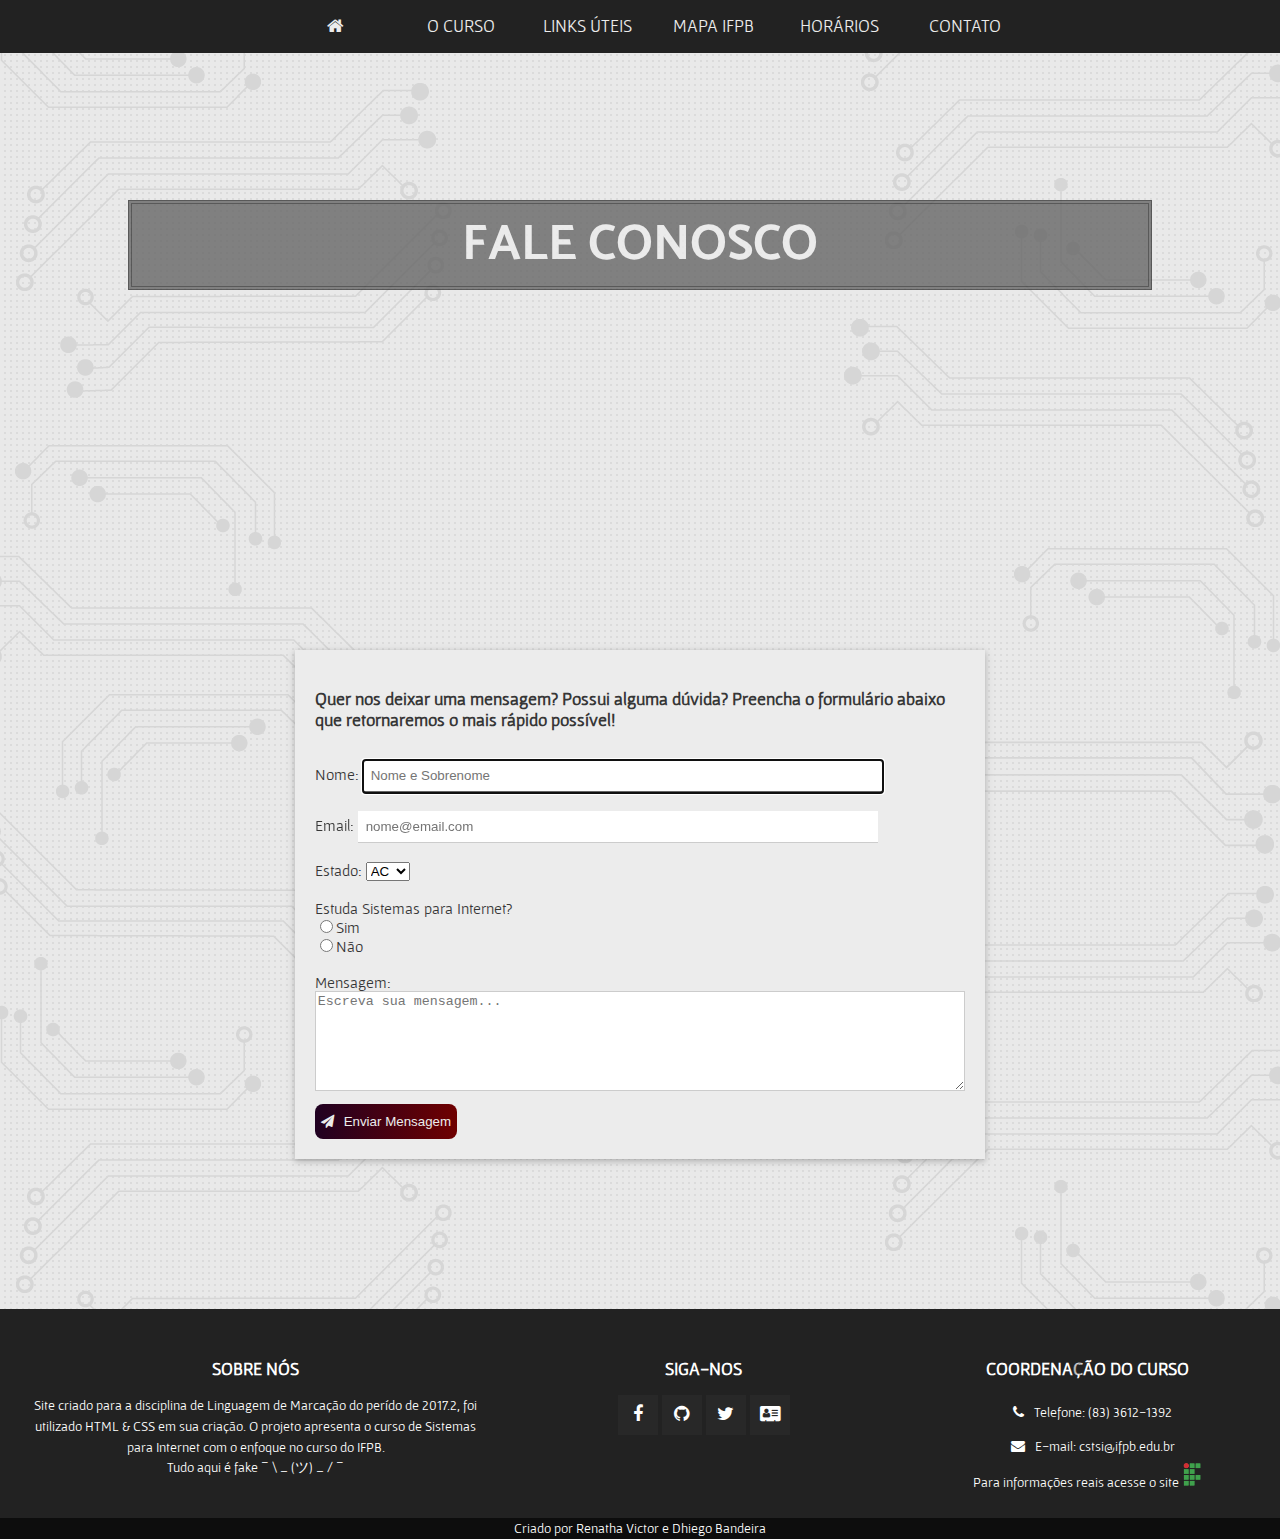
==== contato.html @ afdd7c1f "update" ====
<!DOCTYPE html>
<html lang="pt-br">
<head>
  <meta charset="UTF-8">
  <meta name="viewport" content="width=device-width, initial-scale=1.0">
  <meta http-equiv="X-UA-Compatible" content="ie=edge">
  <title>Página Inicial</title>
  <link href="https://fonts.googleapis.com/css?family=Gafata|Catamaran:700,900" rel="stylesheet">
  <link rel="stylesheet" href="https://cdnjs.cloudflare.com/ajax/libs/font-awesome/4.7.0/css/font-awesome.min.css">
  <link href="https://fonts.googleapis.com/icon?family=Material+Icons" rel="stylesheet">
  <link rel="stylesheet" href="css/style.css">
  <link rel="icon" href="img/tsi-logo.png">
</head>
<body>
  <main class="layout-site">
    <!-- Menu -->
  
    <nav class="menu">
      <ul>
        <li><a href="index.html"><i class="fa fa-home"></i></a></li>
        <li><a href="sobre-tsi.html">O Curso</a></li>
        <li><a href="links.html">Links úteis</a></li>
        <li><a href="mapa.html">Mapa IFPB</a></li>
        <li><a href="horarios.html">Horários</a></li>
        <li><a href="contato.html">Contato</a></li>
      </ul>
    </nav>
    <!-- Cabeçalho -->
    <header class="header-home header-contato header-site">
      <section class="text-header">
        <h1>Fale Conosco</h1>
      </section>
    </header>
    <!-- Conteúdo -->
    <main class="content-main content-contato">
     
      <section id="principal-contato" class="bg-white">
        <p>Quer nos deixar uma mensagem? Possui alguma dúvida? Preencha o formulário abaixo que retornaremos o mais rápido possível!</p>
        <form id="contato">
          <label for="nome">Nome:</label>
          <input class="form-edit" type="text" id="nome" placeholder="Nome e Sobrenome" autofocus>
          <br>
          <br>
      
          <label for="email">Email:</label>
          <input class="form-edit" type="email" id="email" placeholder="nome@email.com" required>
          <br>
          <br>
      
          <label for="cidade">Estado:</label>
          <select>
            <option>AC</option>
            <option>AL</option>
            <option>AP</option>
            <option>AM</option>
            <option>BA</option>
            <option>CE</option>
            <option>DF</option>
            <option>ES</option>
            <option>GO</option>
            <option>MA</option>
            <option>MT</option>
            <option>MS</option>
            <option>MG</option>
            <option>PA</option>
            <option>PB</option>
            <option>PR</option>
            <option>PE</option>
            <option>PI</option>
            <option>RJ</option>
            <option>RN</option>
            <option>RS</option>
            <option>RO</option>
            <option>RR</option>
            <option>SC</option>
            <option>SP</option>
            <option>SE</option>
            <option>TO</option>
          </select>
      
          <br>
          <br>
      
          <label for="curso">Estuda Sistemas para Internet?</label>
          <br>
          <input type="radio" name="curso">Sim
          <br>
          <input type="radio" name="curso">Não
          <br>
          <br>
          <label for="mensagem">Mensagem:</label>
          <br>
          <textarea id="mensagem" placeholder="Escreva sua mensagem..."></textarea>
          <br>
          <button class="enviar" type="submit" from="contato" value="Enviar mensage"><i class="fa fa-paper-plane"></i>Enviar Mensagem
          </button>
          <br>
      
        </form>
      </section>
    </main>
    <!-- Rodapé -->
    <footer>
      <div class="info-footer sobre">
        <h2>Sobre nós</h2>
        <p>Site criado para a disciplina de Linguagem de Marcação do perído de 2017.2, foi utilizado HTML & CSS em sua criação. O projeto apresenta o curso de Sistemas para Internet com o enfoque no curso do IFPB. <br>Tudo aqui é fake ¯ \ _ (ツ) _ / ¯</p>
      </div>
      <div class="info-footer redes">
        <h2 class="sociais">Siga-nos</h2>
        <a href="#"><i class="fa fa-facebook-f"></i></a>
        <a href="#"><i class="fa fa-github"></i></a>
        <a href="#"><i class="fa fa-twitter"></i></a>
        <a href="contato.html"><i class="fa fa-address-card"></i></a>
      </div>
      <div class="info-footer info-ifpb">
        <h2>Coordenação do Curso</h2>
        <p><i class="fa fa-phone"></i>Telefone: (83) 3612-1392</p>
        <P><i class="fa fa-envelope"></i>E-mail: cstsi@ifpb.edu.br</P>
        <p>Para informações reais acesse o site <a href="https://estudante.ifpb.edu.br/cursos/39" target="blank"><img src="img/ifpb.png" alt="logo ifpb"></a></p>
      </div>
      <div class="info-footer copy">
        <p>Criado por Renatha Victor e Dhiego Bandeira</p>
      </div>

    </footer>

  </main>

</body>
</html>
---- css/style.css ----
/* PADRÕES */

* {
  box-sizing: border-box;
}

body {
  margin: 0;
  padding: 0;
  font-family: 'Gafata', sans-serif;
  color: #363636;
  background: url(../img/bg_main.png) center top #fff;
}

article {
  margin: 3em 1em ;
}

.bg-white {
  background-color: #ececec;
}

button {
  cursor: pointer;
}

/* ============= LAYOUT GRID ============= */

.layout-home, .layout-site {
  display: grid;
  grid-template-columns: 0.3fr 10fr 0.3fr;
  grid-template-areas:
      "menu menu menu"
      "header header header"
      ". content ."
      "footer footer footer";
}

.menu {
  grid-area: menu;
  background-color: #222;
  margin: 0;
  padding: 0;
  z-index: 99999;
} 

.header-home {
  grid-area: header;
} 

.content-main {
  grid-area: content;
} 

footer {
  grid-area: footer;
}


@media all and (min-width:700px) {
  .layout-site {
    display: grid;
    grid-template-columns: 0.8fr 8fr 0.8fr;
    grid-template-rows: 50px 500px auto auto;
    grid-template-areas: 
        "menu menu menu"
        "header header header"
        ". content ."
        "footer footer footer";
  }

  .content-main {
    margin: 50px 20px;
    padding: 20px;
  }
  
}


/* ============= MENU ============= */
.menu ul {
  list-style: none;
  display: flex;
  flex-flow: column;
  padding: 0;
  margin: 0;
}

.menu li {
  text-align: center;
  line-height: 2.5em;
  padding: 0px;
  border-bottom: 1px solid #c4c4c4;
}

.menu li a {
  display: block;
  text-decoration: none;
  color: #ececec;
  text-transform: uppercase;
}

.menu li a:hover {
  background-color: #dc2f2f;
  transition: all 2.5s;
  cursor: pointer;
}


@media all and (min-width:700px) {
  .menu ul {
    flex-flow: row;
    justify-content: center;
    margin-left: 20px;
  }

  .menu li {
    border-bottom: none;
    font-size: 1.1em;
    width: 90px;
    line-height: 50px;
  }
  
}

@media all and (min-width: 900px) {
  .menu {
    position: fixed;
    width: 100%;
  }

  .menu ul li {
    line-height: 3em;
    width: 10%;
  }
}

/* ========= CABEÇALHOS  ========== */

.header-home {
  background-image: url(../img/pexels-blur.jpeg);
  background-size: cover;
  background-attachment: fixed;
  background-position: center;
  height: 100%;
  min-height: 400px;
}

.header-sobre-tsi {
  background-image: url(../img/kevin.jpg);
}

.header-links {
  background-image: url(../img/nasa2.jpg);
}

.header-contato {
  background-image: url(../img/markus-petritz.jpg);
}

.header-mapa {
  background-image: url(../img/maps.jpeg);
}

.header-home .text-header, .header-sobre-tsi .text-header {
  color: #ececec;
  font-family: 'Catamaran', sans-serif;
  font-weight: 700;
  text-align: center;
  padding-top: 30%;
}
/* 
.header-home .text-header h1 {
  text-transform: uppercase;
  animation: animatetop 1s;
}

@keyframes animatetop {
  from {
    margin-top:-300px;
    opacity:0
  } 
  to {
    top:0;
    opacity:1;
  }
}
 */

.header-home .text-header h1 {
  text-transform: uppercase;
  animation: pulse  0.55s;
  background-color: #666666;
  opacity: 0.8;
  border: 4px double #363636;
}

.text-header p {
  margin-top: 3em;
  animation: pulse 0.55s;
}

@keyframes pulse {
  from {
    -webkit-transform: scale3d(1, 1, 1);
    transform: scale3d(1, 1, 1);
  }

  50% {
    -webkit-transform: scale3d(1.05, 1.05, 1.05);
    transform: scale3d(1.05, 1.05, 1.05);
  }

  to {
    -webkit-transform: scale3d(1, 1, 1);
    transform: scale3d(1, 1, 1);
  }
}

@keyframes bounceIn {
  from,
  20%,
  40%,
  60%,
  80%,
  to {
    animation-timing-function: cubic-bezier(0.215, 0.61, 0.355, 1);
  }

  0% {
    opacity: 0;
    transform: scale3d(0.3, 0.3, 0.3);
  }

  20% {
    transform: scale3d(1.1, 1.1, 1.1);
  }

  40% {
    transform: scale3d(0.9, 0.9, 0.9);
  }

  60% {
    opacity: 1;
    transform: scale3d(1.03, 1.03, 1.03);
  }

  80% {
    transform: scale3d(0.97, 0.97, 0.97);
  }

  to {
    opacity: 1;
    transform: scale3d(1, 1, 1);
  }
}


@media all and (min-width:700px) {
  .header-home .text-header {
    padding-top: 25%;
    margin: auto;
    width: 80%;
  }

  .header-home .text-header p {
    font-size: 22px;
  }

/*   .layout-home {
    grid-template-rows: auto 600px auto auto;
  }
 */
}

@media all and (min-width:900px) {
  .layout-home {
    grid-template-rows: auto 850px auto auto;
  }

  .header-home .text-header h1 {
    font-size: 50px;
    margin-top: 0;
  }

  .header-home .text-header p {
    font-size: 40px;
  }
}

/* =========== Rodapé =========== */

footer {
  background-color: #222;
  text-align: center;
  color: #fff;
  line-height: 1.3em;
  margin-top: 50px;
}

footer h2 {
  font-size: 18px;
  text-transform: uppercase;
  padding-top: 10px;
}

footer p {
  font-size: 14px;
  margin: 0;
}

footer .redes i {
  font-size: 18px;
  padding: 10px;
  width: 40px;
  height: 40px;
  background-color: rgba(255,255,255,.03);

}

footer i {
  color: rgb(255, 255, 255);
}

.info-footer {
  margin: 25px;
}

.fa-twitter:hover {
  color: #00aced;
  transition: color 1s;
}

.fa-github:hover {
  color: rgb(255, 255, 255, 0.4);
  transition: color 1s;
}

.fa-facebook-f:hover {
  color: #3b5998;
  transition: color 1s;
}

.fa-address-card:hover {
  color: #801d1d;
  transition: color 1s;
}

footer .info-ifpb i {
  padding: 10px;
}

footer .copy {
  margin: 0;
  padding: 0;
  background-color: rgb(13, 13, 13);
}

@media all and (min-width: 700px) {
  footer {
    display: grid;
    grid-template-areas:
        "sobre redes info-ifpb"
        "copy copy copy"
  }

  .copy {
    grid-area: copy;
  }

}

@media all and (min-width: 900px) {
  footer {
    grid-template-columns: 40% 30% 30%;
  }
}


/* =========== CONTEÚDO HOME ============= */

.conteiner {
  display: flex;
  flex-direction: column;
  text-align: center;
}

.conteiner a {
  text-decoration: none;
  color: #363636;
}

.conteiner a:hover {
  text-decoration: none;
  color: #dc2f2f;
}

.conteiner .box {
  height: 250px;
  padding: 50px 20px;
  margin: 10px 0;
  background-color: #ececec;
  border-radius: 7px;
  transition: all 1.5s;
  box-shadow: 0 0 0 1px rgba(0,0,0,.15), 0 2px 3px 0 rgba(0,0,0,.1);
}

.conteiner .box i {
  font-size: 3em;
  
}

.conteiner .box h1 {
  font-size: 1.8em;
}


h1.larger {
  font-size: 28px;
  text-align: center;
  margin: 50px;
}

@media all and (min-width:900px) {
  .conteiner {
    flex-direction: row;
  }

  .conteiner .box {
    margin: 10px;
  }

}


/* =========== CONTEÚDO SOBRE TSI =========== */

.content-sobre-tsi figure {
  margin: 0;
  padding: 0;
}

.content-sobre-tsi figure img {
  width: 100%;
  border-radius: 5px;
}

#perfil .pbox {
  display: flex;
  flex-direction: column;
}

.perfil-box {
  margin-bottom: 10px;
  text-align: center;
  padding: 0 20px;
  background: linear-gradient(rgba(131, 4, 4, 0.466), rgba(241, 219, 219, 0.466));
  box-shadow: 7px 7px 5px -6px rgba(0,0,0,0.44);
  border-radius: 30px;
}

main.content-sobre-tsi h2, .txt-links h2 {
  text-align: center;
  color: #801d1d;
}

@media all and (min-width:700px) {
  .header-site section.text-header {
    padding-top: 150px;
  }

  .content-sobre-tsi .img-ifpb img {
    border-radius: 50%;
    width: 50%;
    float: right;
    margin-top: 20px;
  }

  .content-sobre-tsi figure.img-mercado img {
    border-radius: 50%;
    padding-right: 10%;
    margin-top: 50px;
    width: 50%;
    float: left;
  }

  #perfil .pbox {
    flex-flow: row wrap;
  }

  .perfil-box {
    margin: 10px;
  } 

}

@media all and (min-width:900px) {
  .content-sobre-tsi {
    display: grid;
    grid-template-areas:
        "titulo-curso titulo-curso"
        "curso img"
        "perfil perfil"
        "titulo-mercado titulo-mercado"
        "img2 mercado"
        "campos areas-atua"
  }

  .titulo-curso {
    grid-area: titulo-curso;
  }

  #curso {
    grid-area: curso;
  }

  .img-ifpb {
    grid-area: img;
    padding: 10px;
    margin: auto;
  }

  #perfil {
    grid-area: perfil;
  }

  .titulo-mercado {
    grid-area: titulo-mercado;
  }

  .img-mercado  {
    grid-area: img2;
  }

  .areas-atua {
    grid-area: areas-atua;
  }

  .campos-atua {
    grid-area: campos;
  } 

  #perfil .pbox {
    flex-flow: row nowrap;
  }

  .content-sobre-tsi .img-ifpb img {
    width: 80%;
    margin-right: 50px;
  }

  .content-sobre-tsi figure.img-mercado img {
    width: 80%;
    margin-left: 50px;
  }

}

/* =========== CONTEÚDO CONTATO =========== */

section#principal-contato {
  box-shadow: 0 2px 5px 0 rgba(0,0,0,0.16),0 2px 10px 0 rgba(0,0,0,0.12);
  padding: 20px;
  margin-top: 20px;
}

section#principal-contato p {
  margin-bottom: 30px;
  font-weight: 600;
  font-size: 18px;
}

.form-edit {
  border: none;
  border-bottom: 1px solid #ccc;
  padding: 8px;
  width: 80%;
}

.form-edit:focus {
  border-bottom: 2px solid #666666;
}

textarea#mensagem {
  border: 1px solid #ccc;
  width: 100%;
  height: 100px;
}

button.enviar {
  margin-top: 10px;
  border: none;
  background: linear-gradient(to right, #200122, #6f0000);
  line-height: 2.5em;
  color: #ececec;
  border-radius: 8px;
}

button.enviar:hover {
  background: linear-gradient(to left, #200122, #6f0000);
  transition: all 1s;
}

button.enviar i {
  padding-right: 10px;
}

/* =========== Mapa ================== */

iframe.mapa {
  width: 100%;
  height: 400px;
}

.small-pic {
  width: 40px;
  height: 40px;
  margin-left: 10px;
}

.mapa-msg {
  display: flex;
  flex-direction: row;
}

@media all and (min-width: 700px) {
  /* .content-contato {
    flex-direction: row nowrap;
  } mesmo da de baixo */
  
  section#principal-contato {
    margin: 30px;
  }

  iframe.mapa {
    margin: 1.5em;
    /* width: 350px; tirei pois no outro não tem */
  }
 
}

@media all and (min-width: 900px) {
  section#principal-contato {
    margin: 30px 15%;
  }
}


/* =========== CONTEÚDO LINKS ÚTEIS=========== */

div.flex-links {
  display: flex;
  flex-flow: column;  
  justify-content: center; 
}

.flex-links .links img {
  width: 100%;
  margin: 1em 0 3em;
  transition: all 0.9s;
}

.flex-links .links img:hover {
  padding: 1em 0 3em;
  transform:scale(1.15,1.15);
/*   box-shadow: 0 2px 5px 0 rgba(117, 49, 49, 0.16),0 2px 10px 0 rgba(0,0,0,0.12);
 */  transition: all 0.9s;
}

.content-links h1 {
  text-align: center;
  color: #801d1d;
}

iframe.videos {
  width: 100%;
  height: 300px;
}

.coments {
  background-color: #363636;
  color: #ececec;
}

.coments form {
  display: grid;
  grid-template-columns: 45px auto 200px;
  grid-template-areas:
      "avatar mensagem mensagem"
      ". mensagem mensagem"
      ". . botao"
}

.coments .avatar {
  grid-area: avatar;

}

.coments form .coment {
  grid-area: mensagem;
}

.coments form button {
  grid-area: botao;
}

.coments form img.avatar {
  width: 35px;
  border-radius: 50%;
}

.coments {
  margin-top: 3em; 
  box-shadow: 0 2px 5px 0 rgba(0,0,0,0.16),0 2px 10px 0 rgba(0,0,0,0.12);
  padding: 15px 20px 25px;
}

.coments textarea {
  width: 100%;
  height: 100px;
  border-radius: 5px;
}

@media all and (min-width: 700px) {
  div.flex-links {
    flex-flow: row wrap;
  }  

  .flex-links .links img {
    width: 300px;
    padding: 1em 2em;
    margin: 0;
  }

  .content-links h1 {
    margin: 2em;
  }

  iframe.videos {
    width: 500px;
    margin: 2em 3em 3em;
    height: 280px;
  }

  .coments {
    width: 85%;
    margin: auto;
  }

}

@media all and (min-width: 900px) {
  div.flex-links {
    flex-flow: row wrap;
  }  

  iframe.videos {
    width: 650px;
    height: 365px;
    margin: 3em 200px;
  }  
}
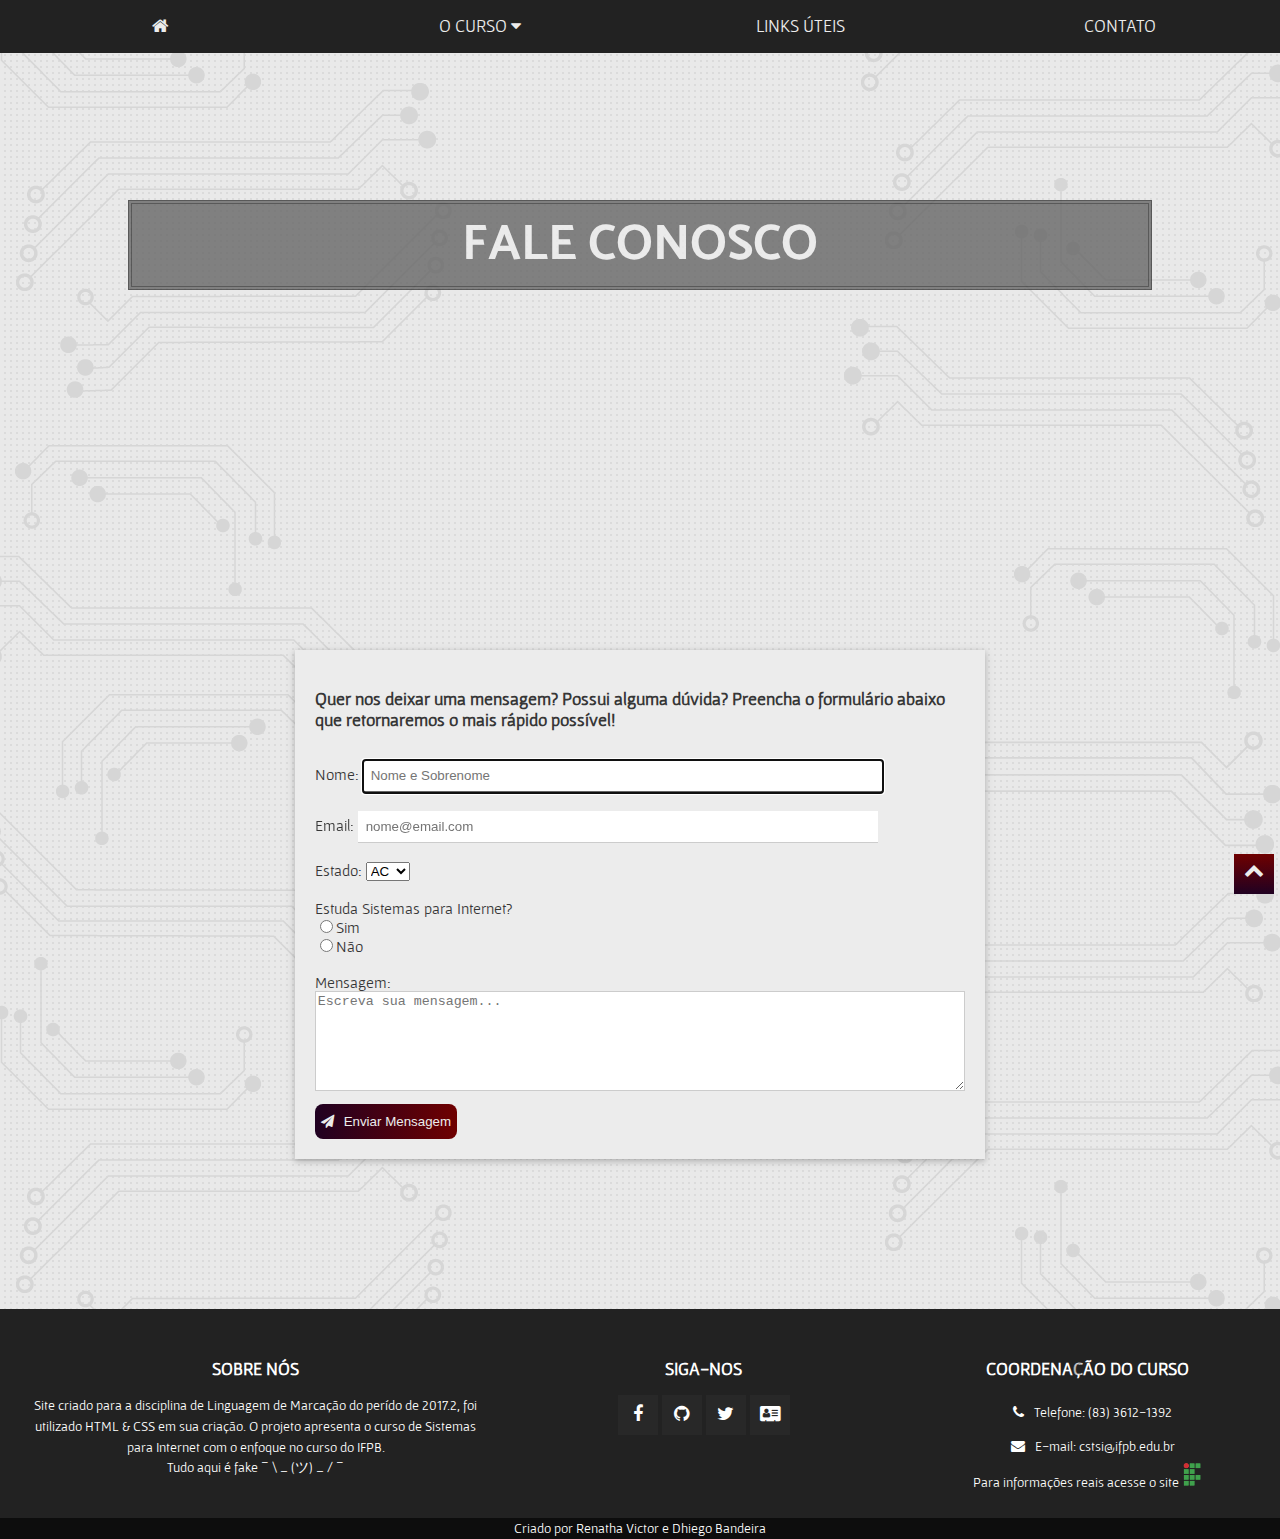
==== commit ef483e39: "update menu responsivo" ====
--- a/contato.html
+++ b/contato.html
@@ -4,7 +4,7 @@
   <meta charset="UTF-8">
   <meta name="viewport" content="width=device-width, initial-scale=1.0">
   <meta http-equiv="X-UA-Compatible" content="ie=edge">
-  <title>Página Inicial</title>
+  <title>Fale Conosco</title>
   <link href="https://fonts.googleapis.com/css?family=Gafata|Catamaran:700,900" rel="stylesheet">
   <link rel="stylesheet" href="https://cdnjs.cloudflare.com/ajax/libs/font-awesome/4.7.0/css/font-awesome.min.css">
   <link href="https://fonts.googleapis.com/icon?family=Material+Icons" rel="stylesheet">
@@ -12,25 +12,31 @@
   <link rel="icon" href="img/tsi-logo.png">
 </head>
 <body>
-  <main class="layout-site">
+  <main class="layout-site" id="topo">
+    
     <!-- Menu -->
-  
     <nav class="menu">
       <ul>
         <li><a href="index.html"><i class="fa fa-home"></i></a></li>
-        <li><a href="sobre-tsi.html">O Curso</a></li>
+        <li><a href="sobre-tsi.html">O Curso <i class="fa fa-caret-down"></i></a>
+          <ul class="submenu">
+            <li><a href="sobre-tsi.html">Sobre o Curso</a></li>
+            <li><a href="horarios.html">Horários das aulas</i></a></li>
+            <li><a href="mapa.html">Mapa do IFPB</a></li>
+          </ul>
+        </li>
         <li><a href="links.html">Links úteis</a></li>
-        <li><a href="mapa.html">Mapa IFPB</a></li>
-        <li><a href="horarios.html">Horários</a></li>
         <li><a href="contato.html">Contato</a></li>
       </ul>
     </nav>
+
     <!-- Cabeçalho -->
     <header class="header-home header-contato header-site">
       <section class="text-header">
         <h1>Fale Conosco</h1>
       </section>
     </header>
+
     <!-- Conteúdo -->
     <main class="content-main content-contato">
      
@@ -99,6 +105,7 @@
         </form>
       </section>
     </main>
+
     <!-- Rodapé -->
     <footer>
       <div class="info-footer sobre">
@@ -121,9 +128,12 @@
       <div class="info-footer copy">
         <p>Criado por Renatha Victor e Dhiego Bandeira</p>
       </div>
-
     </footer>
 
+    <div class="topo-icon">
+      <a href="#topo"><i class="fa fa-chevron-up"></i></a>
+    </div>
+    
   </main>
 
 </body>
--- a/css/style.css
+++ b/css/style.css
@@ -23,6 +23,12 @@
 button {
   cursor: pointer;
 }
+
+.topo-icon {
+  visibility: hidden;
+}
+
+
 
 /* ============= LAYOUT GRID ============= */
 
@@ -73,7 +79,23 @@
     margin: 50px 20px;
     padding: 20px;
   }
-  
+
+  .topo-icon {
+    visibility: visible;
+    background: linear-gradient(to top, #200122, #6f0000);
+    width: 40px;
+    height: 40px;
+    padding: 5px;
+    text-align: center;
+    position: fixed;
+    bottom: 6px;
+    right: 6px;
+  }
+
+  .topo-icon a {
+    color: #ececec;
+    font-size: 20px;
+  }  
 }
 
 
@@ -100,27 +122,53 @@
   text-transform: uppercase;
 }
 
-.menu li a:hover {
+.menu li:hover {
   background-color: #dc2f2f;
   transition: all 2.5s;
   cursor: pointer;
 }
 
+/* Esconder o submenu */
+ul.submenu {
+  display: none;
+}
+
+/* configuração submenu */
+.menu li:hover > ul.submenu {
+  display: block;
+}
+
+ul.submenu li a {
+  background-color: #ccc;
+  color: #222;
+  border-bottom: 1px solid #ececec;
+}
+
+ul.submenu li a:hover {
+  background-color: #b4b4b4;
+}
+
 
 @media all and (min-width:700px) {
   .menu ul {
     flex-flow: row;
-    justify-content: center;
-    margin-left: 20px;
+    justify-content: space-around;
   }
 
   .menu li {
     border-bottom: none;
     font-size: 1.1em;
-    width: 90px;
+    width: 100px;
     line-height: 50px;
   }
+
+  ul.submenu {
+    position: absolute;
+  }
   
+  ul.submenu li {
+    width: 100%;
+  }
 }
 
 @media all and (min-width: 900px) {
@@ -131,7 +179,11 @@
 
   .menu ul li {
     line-height: 3em;
-    width: 10%;
+    width: 150px;
+  } 
+
+  ul.submenu li {
+    width: 100%;
   }
 }
 
@@ -160,6 +212,10 @@
 
 .header-mapa {
   background-image: url(../img/maps.jpeg);
+}
+
+.header-horarios {
+  background-image: url(../img/unsplash.jpg);
 }
 
 .header-home .text-header, .header-sobre-tsi .text-header {
@@ -217,45 +273,6 @@
   }
 }
 
-@keyframes bounceIn {
-  from,
-  20%,
-  40%,
-  60%,
-  80%,
-  to {
-    animation-timing-function: cubic-bezier(0.215, 0.61, 0.355, 1);
-  }
-
-  0% {
-    opacity: 0;
-    transform: scale3d(0.3, 0.3, 0.3);
-  }
-
-  20% {
-    transform: scale3d(1.1, 1.1, 1.1);
-  }
-
-  40% {
-    transform: scale3d(0.9, 0.9, 0.9);
-  }
-
-  60% {
-    opacity: 1;
-    transform: scale3d(1.03, 1.03, 1.03);
-  }
-
-  80% {
-    transform: scale3d(0.97, 0.97, 0.97);
-  }
-
-  to {
-    opacity: 1;
-    transform: scale3d(1, 1, 1);
-  }
-}
-
-
 @media all and (min-width:700px) {
   .header-home .text-header {
     padding-top: 25%;
@@ -332,7 +349,7 @@
 }
 
 .fa-github:hover {
-  color: rgb(255, 255, 255, 0.4);
+  color: rgb(165, 168, 167);
   transition: color 1s;
 }
 
@@ -634,7 +651,6 @@
 
   iframe.mapa {
     margin: 1.5em;
-    /* width: 350px; tirei pois no outro não tem */
   }
  
 }
@@ -642,6 +658,11 @@
 @media all and (min-width: 900px) {
   section#principal-contato {
     margin: 30px 15%;
+  }
+
+  .mapa-box {
+    width: 750px;
+    margin: auto;
   }
 }
 
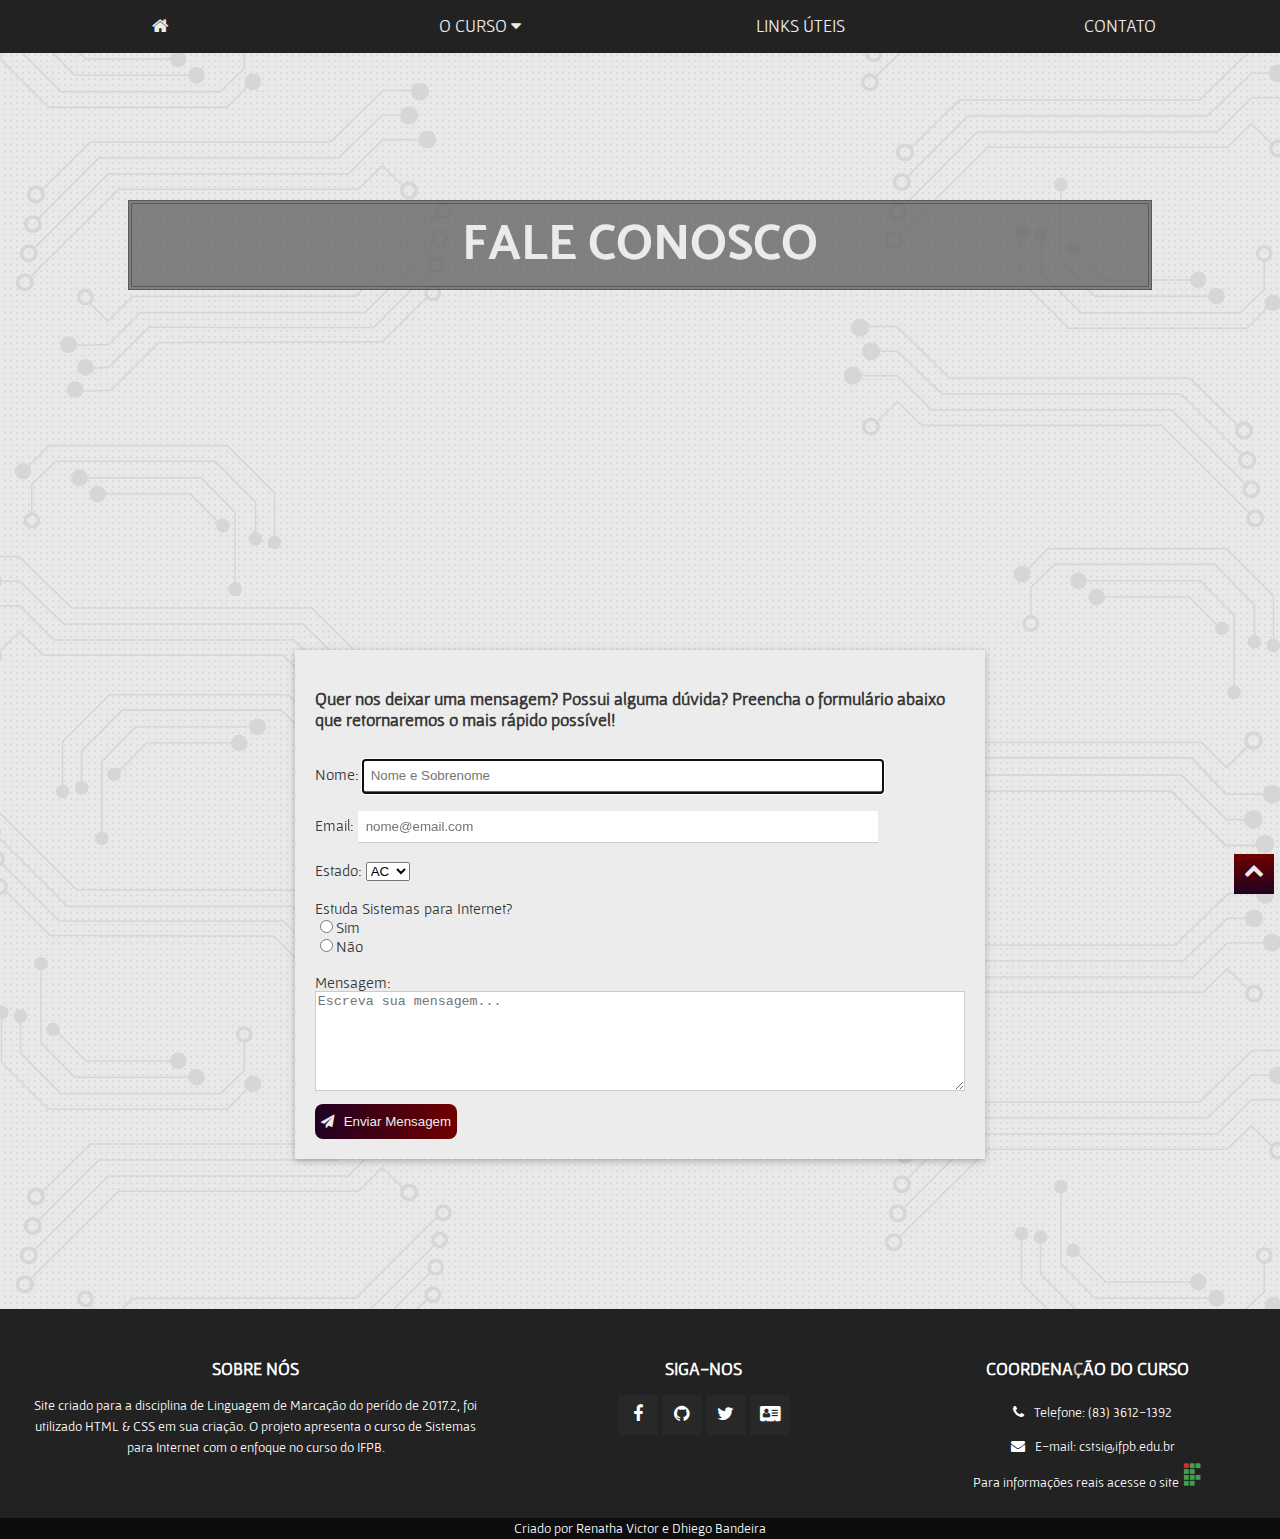
==== commit f0a9a977: "update" ====
--- a/contato.html
+++ b/contato.html
@@ -18,7 +18,7 @@
     <nav class="menu">
       <ul>
         <li><a href="index.html"><i class="fa fa-home"></i></a></li>
-        <li><a href="sobre-tsi.html">O Curso <i class="fa fa-caret-down"></i></a>
+        <li><a href="#">O Curso <i class="fa fa-caret-down"></i></a>
           <ul class="submenu">
             <li><a href="sobre-tsi.html">Sobre o Curso</a></li>
             <li><a href="horarios.html">Horários das aulas</i></a></li>
@@ -110,7 +110,7 @@
     <footer>
       <div class="info-footer sobre">
         <h2>Sobre nós</h2>
-        <p>Site criado para a disciplina de Linguagem de Marcação do perído de 2017.2, foi utilizado HTML & CSS em sua criação. O projeto apresenta o curso de Sistemas para Internet com o enfoque no curso do IFPB. <br>Tudo aqui é fake ¯ \ _ (ツ) _ / ¯</p>
+        <p>Site criado para a disciplina de Linguagem de Marcação do perído de 2017.2, foi utilizado HTML & CSS em sua criação. O projeto apresenta o curso de Sistemas para Internet com o enfoque no curso do IFPB.</p>
       </div>
       <div class="info-footer redes">
         <h2 class="sociais">Siga-nos</h2>
--- a/css/style.css
+++ b/css/style.css
@@ -171,7 +171,7 @@
   }
 }
 
-@media all and (min-width: 900px) {
+@media all and (min-width: 1000px) {
   .menu {
     position: fixed;
     width: 100%;
@@ -225,23 +225,6 @@
   text-align: center;
   padding-top: 30%;
 }
-/* 
-.header-home .text-header h1 {
-  text-transform: uppercase;
-  animation: animatetop 1s;
-}
-
-@keyframes animatetop {
-  from {
-    margin-top:-300px;
-    opacity:0
-  } 
-  to {
-    top:0;
-    opacity:1;
-  }
-}
- */
 
 .header-home .text-header h1 {
   text-transform: uppercase;
@@ -284,13 +267,9 @@
     font-size: 22px;
   }
 
-/*   .layout-home {
-    grid-template-rows: auto 600px auto auto;
-  }
- */
-}
-
-@media all and (min-width:900px) {
+}
+
+@media all and (min-width:1000px) {
   .layout-home {
     grid-template-rows: auto 850px auto auto;
   }
@@ -332,7 +311,6 @@
   width: 40px;
   height: 40px;
   background-color: rgba(255,255,255,.03);
-
 }
 
 footer i {
@@ -387,7 +365,7 @@
 
 }
 
-@media all and (min-width: 900px) {
+@media all and (min-width: 1000px) {
   footer {
     grid-template-columns: 40% 30% 30%;
   }
@@ -438,7 +416,7 @@
   margin: 50px;
 }
 
-@media all and (min-width:900px) {
+@media all and (min-width:1000px) {
   .conteiner {
     flex-direction: row;
   }
@@ -511,7 +489,7 @@
 
 }
 
-@media all and (min-width:900px) {
+@media all and (min-width:1000px) {
   .content-sobre-tsi {
     display: grid;
     grid-template-areas:
@@ -655,7 +633,7 @@
  
 }
 
-@media all and (min-width: 900px) {
+@media all and (min-width: 1000px) {
   section#principal-contato {
     margin: 30px 15%;
   }
@@ -770,7 +748,7 @@
 
 }
 
-@media all and (min-width: 900px) {
+@media all and (min-width: 1000px) {
   div.flex-links {
     flex-flow: row wrap;
   }  
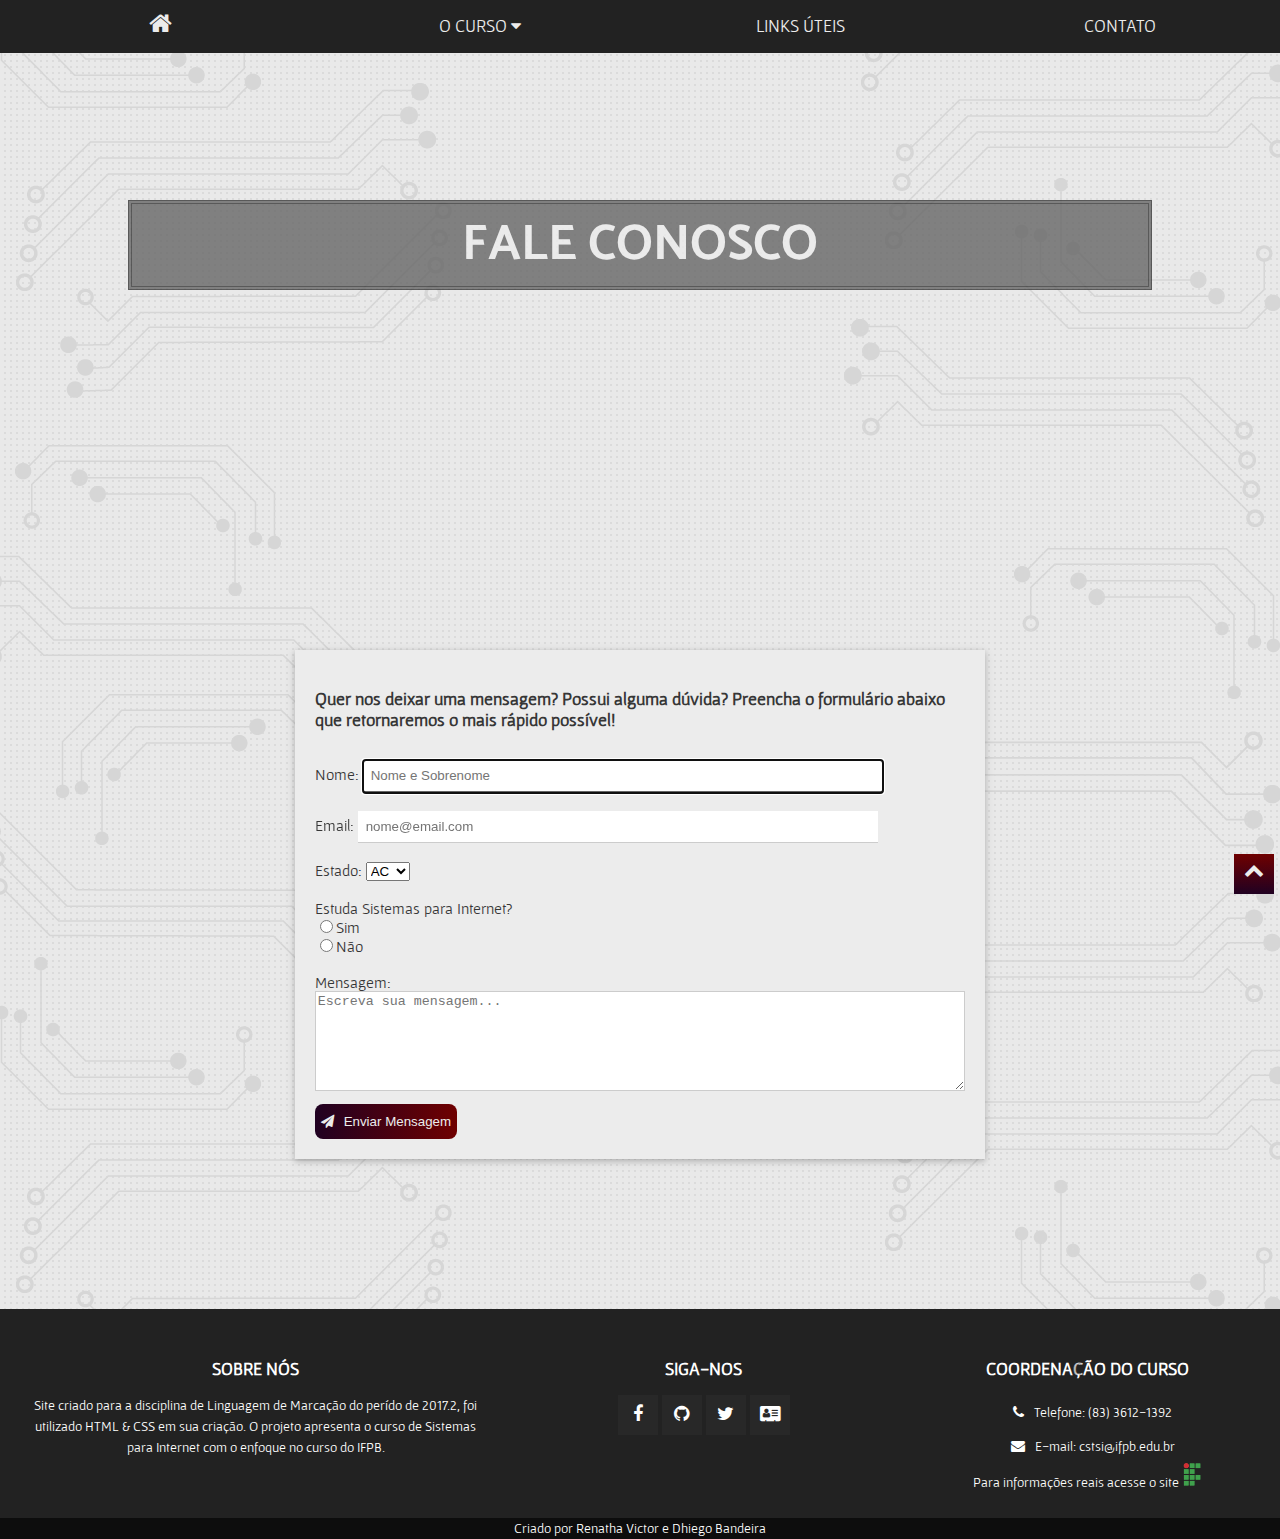
==== commit 7e61f2ed: "update" ====
--- a/contato.html
+++ b/contato.html
@@ -20,9 +20,9 @@
         <li><a href="index.html"><i class="fa fa-home"></i></a></li>
         <li><a href="#">O Curso <i class="fa fa-caret-down"></i></a>
           <ul class="submenu">
-            <li><a href="sobre-tsi.html">Sobre o Curso</a></li>
-            <li><a href="horarios.html">Horários das aulas</i></a></li>
-            <li><a href="mapa.html">Mapa do IFPB</a></li>
+            <li><a href="sobre-tsi.html">Sobre</a></li>
+            <li><a href="horarios.html">Horários</i></a></li>
+            <li><a href="mapa.html">Mapa</a></li>
           </ul>
         </li>
         <li><a href="links.html">Links úteis</a></li>
--- a/css/style.css
+++ b/css/style.css
@@ -128,6 +128,10 @@
   cursor: pointer;
 }
 
+.fa-home {
+  font-size: 1.4em;
+}
+
 /* Esconder o submenu */
 ul.submenu {
   display: none;
@@ -167,7 +171,8 @@
   }
   
   ul.submenu li {
-    width: 100%;
+    width: 100px;
+    padding: auto 10px;
   }
 }
 
@@ -183,14 +188,14 @@
   } 
 
   ul.submenu li {
-    width: 100%;
+    width: 150px;
   }
 }
 
 /* ========= CABEÇALHOS  ========== */
 
 .header-home {
-  background-image: url(../img/pexels-blur.jpeg);
+  background-image: url(../img/pexels.jpeg);
   background-size: cover;
   background-attachment: fixed;
   background-position: center;
@@ -619,10 +624,6 @@
 }
 
 @media all and (min-width: 700px) {
-  /* .content-contato {
-    flex-direction: row nowrap;
-  } mesmo da de baixo */
-  
   section#principal-contato {
     margin: 30px;
   }
